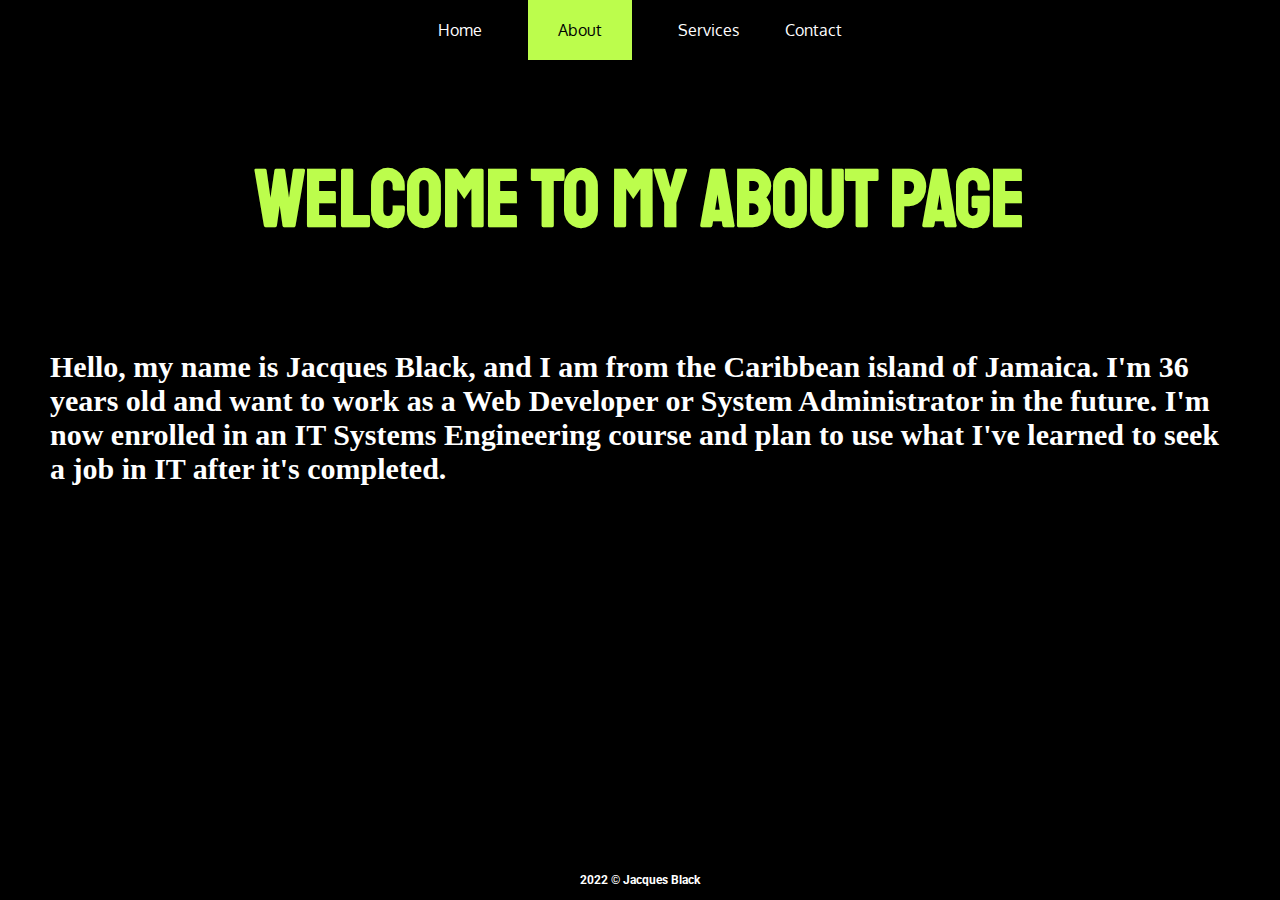
==== about.html @ b9cc9746 "Add files via upload" ====
<!DOCTYPE html>
<html lang="en" dir="ltr">

  <head>
    <meta charset="utf-8">
    <title>Jacques Black Web Page</title>
    <link rel="stylesheet" href="about.css">
    <link rel="stylesheet" href="https://cdnjs.cloudflare.com/ajax/libs/font-awesome/4.7.0/css/font-awesome.min.css">
  </head>

  <body>

    <header>


  <!--    <div class="img">
        <img src="https://549656-1764374-raikfcquaxqncofqfm.stackpathdns.com/wp-content/uploads/2020/01/photo-1569748130764-3fed0c102c59-1050x675.jpg" alt="">
      </div> -->

      <nav class="navbar">
        <ul>
          <li><a href="index.html">Home</a></li>
          <li><a href="#"><span>About</span></a></li>
          <li><a href="#">Services</a></li>
          <li><a href="#">Contact</a></li>

        </ul>
        <div class='name'>

        </div>
      </nav>

    </header>
    <div class='welcome'>


      <h1>Welcome to my about page</h1>


    </div>


    <div class='para'>

      <h1>
        Hello, my name is Jacques Black, and I am from the Caribbean island of Jamaica. I'm 36 years old and want to work as a Web Developer or System Administrator in the future. I'm now enrolled in an IT Systems Engineering course and plan to
        use what I've learned to seek a job in IT after it's completed.
      </h1>

    </div>





    <footer>


      <h2 class="copy" style="color: white;">2022 &copy Jacques Black </h2>
    </footer>


  </body>

  <script id='time' src="index.js" charset="utf-8"></script>


</html>
---- about.css ----
@import url('https://fonts.googleapis.com/css2?family=Oxygen:wght@700&display=swap');
@import url('https://fonts.googleapis.com/css2?family=Poppins:ital,wght@1,300;1,400&display=swap');
@import url('https://fonts.googleapis.com/css2?family=Roboto:wght@100&family=Ubuntu:wght@700&display=swap');
@import url('https://fonts.googleapis.com/css2?family=Roboto:wght@100&family=Staatliches&display=swap');

* {
  margin: 0;
  padding: 0;
  box-sizing: border-box;
}

body {
  background-color: black;
  /*  background-image: url('https://img.freepik.com/free-photo/abstract-luxury-gradient-blue-background-smooth-dark-blue-with-black-vignette-studio-banner_1258-56228.jpg?t=st=1655954250~exp=1655954850~hmac=bdcb6ddd64017ec8a5d6d5798813b57b1f93e3f8ef8747914e45916d2e0cf94f&w=826'); */
  background-repeat: no-repeat;
  background-size: cover;
  background-image: url('images/pc.jpg');
  background-repeat: no-repeat;
  background-size:
  background-position: center;
}

.navbar {
  /* background-color: #6E6E6E; */
}

.navbar ul {
  display: flex;
  overflow: auto;
  text-align: center;
  justify-content: center;
  align-items: center;
}

.navbar li {
  float: left;
  list-style: none;
  margin: 20px 20px;
}

.navbar li a {
  padding: 3px 3px;
  text-decoration: none;
  color: white;
  font-family: 'Oxygen', sans-serif;
}

.navbar li a:hover {
  background-color: #BCFD4C;
  transition: ease-in 1s;

  padding: 30px;
  color: black;
}

.navbar li a span {
  background-color: #BCFD4C;
  padding: 30px;
  border-radius: 5%;
  color: black;
}

/*paragraph */
.para {
  position: absolute;
  display: flex;
  justify-content: center;
  align-items: center;
  margin-top: 0;
  padding: 50px;
}

/*
.para p {
  text-align: center;
  font-family: 'Roboto';
  font-weight: 500;
  font-size: 1.2rem;
  font-weight: 900;
  color: white;
  line-height: 25px;

} */
.qoute {
  position: relative;
  text-align: center;
  font-style: italic;
  font-weight: 400;
  font-family: 'Poppins', sans-serif;
  margin-top: 25%;
  color: white;
}

.img {
  display: block;
  margin: auto;
  border-radius: 50%;
  margin-top: 50%;
}

footer {
  position: absolute;
  width: 100%;

  line-height: 40px;
  font-size: 0.7em;
  text-align: center;
  bottom: 0;
}

footer h2 {
  color: #000;
  font-family: 'Roboto';
  font-size: 12px;
}

.welcome {
  /*   background-color: #6E6E6E; */
  display: flex;
  justify-content: center;
  margin: 0;
  padding: 50px;
  ;
}

.welcome h1 {
  color: #BCFD4C;
  text-transform: none;
  font-family: 'Staatliches', cursive;
  margin-top: 40px;
  font-size: 80px;

  }

.para h1{
  color: white;
  background-color: black;
  font-size: 30px;
}

/* Animation */
.fade-in {
	animation: fadeIn 5s;
  	opacity: 1;
}

@keyframes fadeIn {
  from {
  	opacity: 0;
  }
  to {
 	opacity: 2;
  }
}
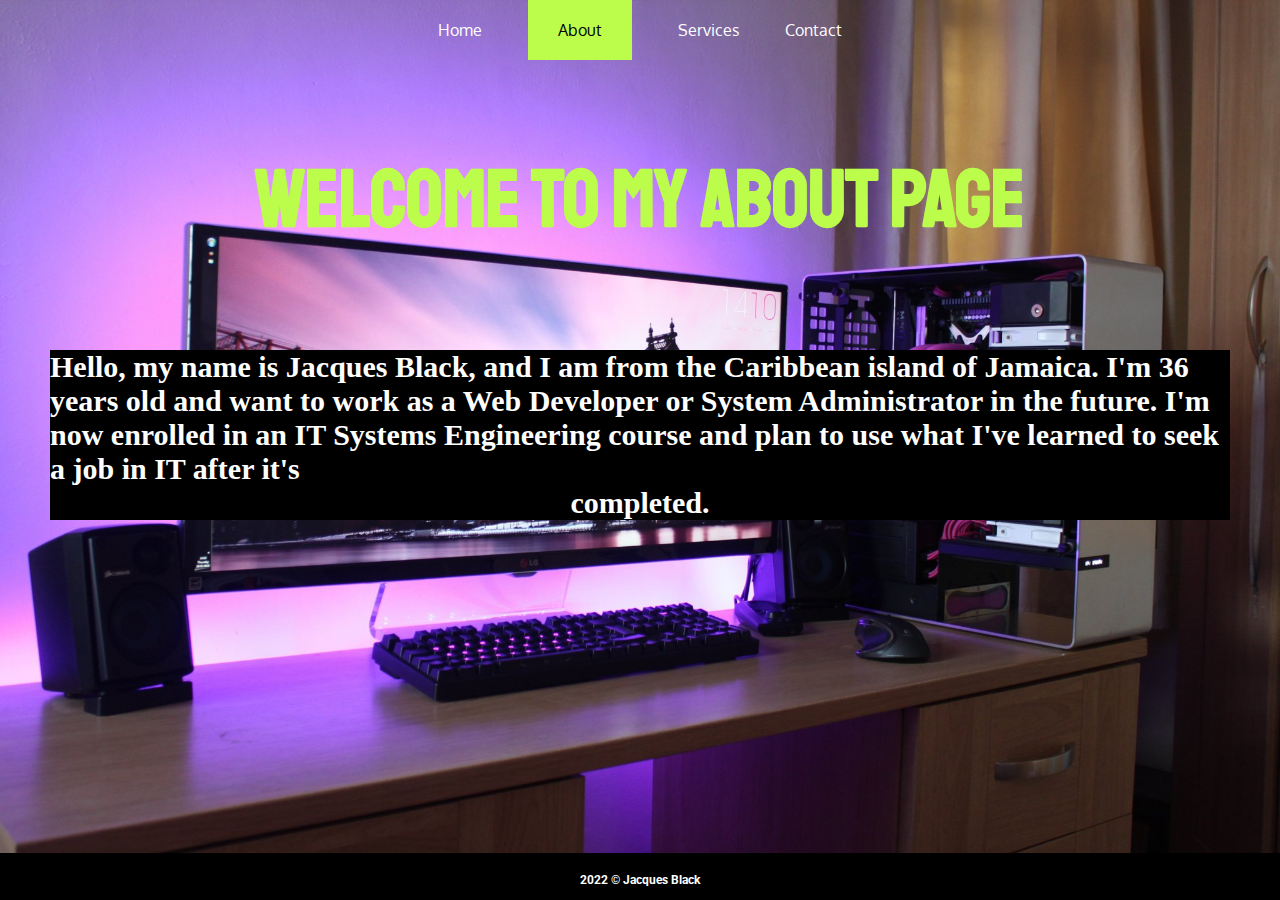
==== commit b2575161: "Update about.html" ====
--- a/about.html
+++ b/about.html
@@ -44,7 +44,7 @@
 
       <h1>
         Hello, my name is Jacques Black, and I am from the Caribbean island of Jamaica. I'm 36 years old and want to work as a Web Developer or System Administrator in the future. I'm now enrolled in an IT Systems Engineering course and plan to
-        use what I've learned to seek a job in IT after it's completed.
+        use what I've learned to seek a job in IT after  it's  <center>completed.</center>
       </h1>
 
     </div>
--- a/about.css
+++ b/about.css
@@ -14,7 +14,7 @@
   /*  background-image: url('https://img.freepik.com/free-photo/abstract-luxury-gradient-blue-background-smooth-dark-blue-with-black-vignette-studio-banner_1258-56228.jpg?t=st=1655954250~exp=1655954850~hmac=bdcb6ddd64017ec8a5d6d5798813b57b1f93e3f8ef8747914e45916d2e0cf94f&w=826'); */
   background-repeat: no-repeat;
   background-size: cover;
-  background-image: url('images/pc.jpg');
+  background-image: url('pc.jpg');
   background-repeat: no-repeat;
   background-size:
   background-position: center;
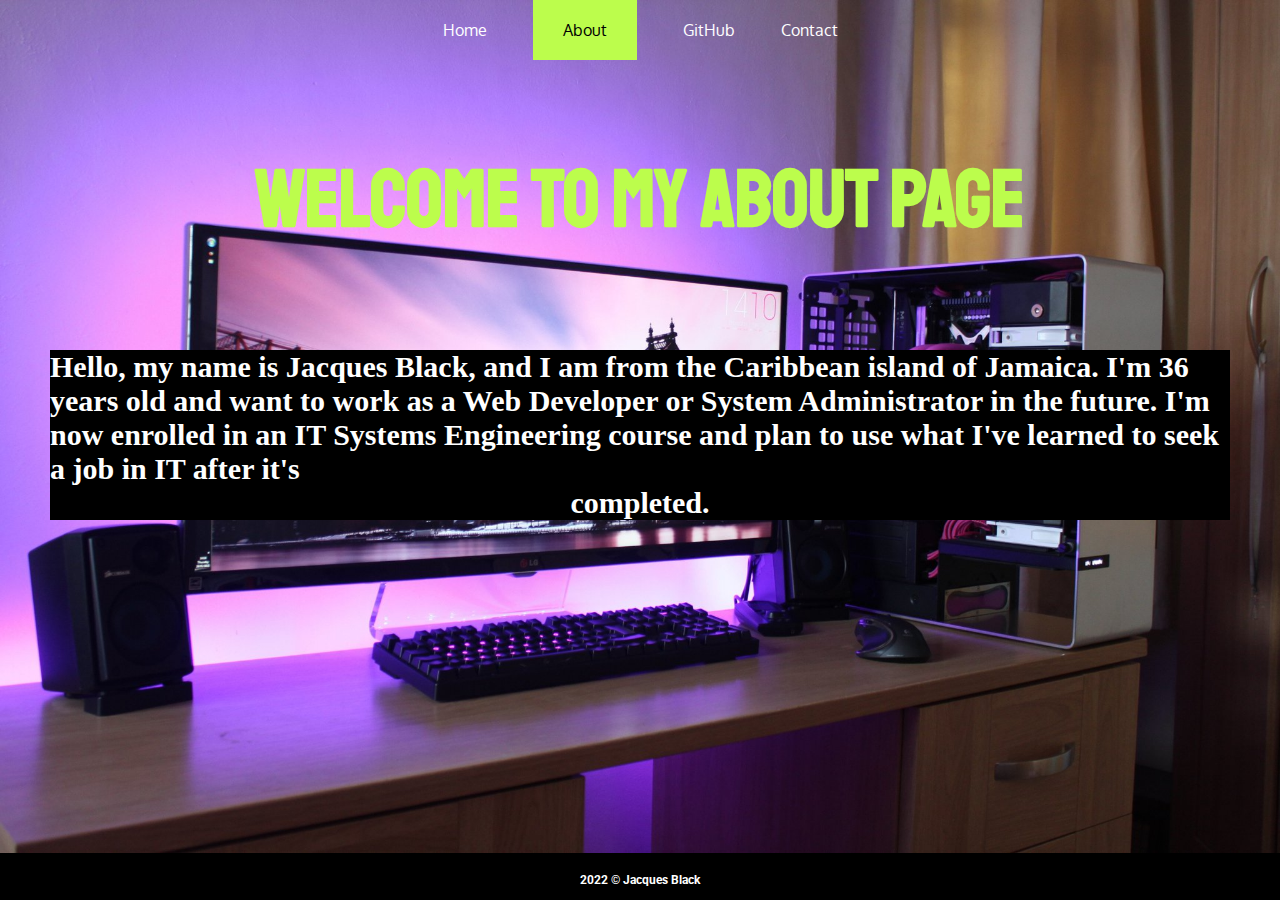
==== commit 73a0c648: "Update about.html" ====
--- a/about.html
+++ b/about.html
@@ -20,8 +20,8 @@
       <nav class="navbar">
         <ul>
           <li><a href="index.html">Home</a></li>
-          <li><a href="#"><span>About</span></a></li>
-          <li><a href="#">Services</a></li>
+          <li><a href=""><span>About</span></a></li>
+          <li><a href="https://github.com/ajacque/mypage" target='_blank'>GitHub</a></li>
           <li><a href="#">Contact</a></li>
 
         </ul>
